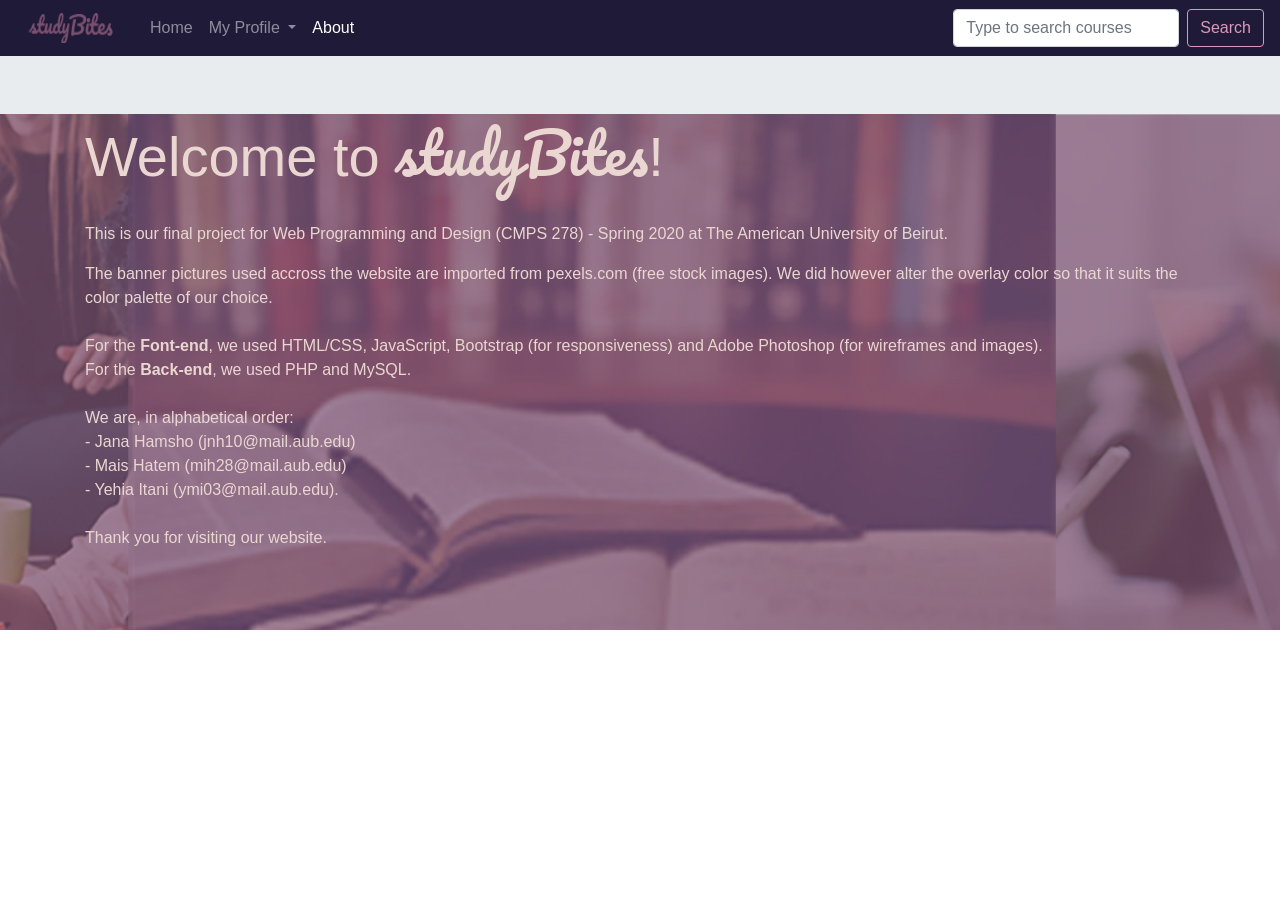
==== About.html @ 2ea2ddf9 "Add files via upload" ====
<!DOCTYPE html>
<html lang="en">
    <head>
        <title>studyBits - About</title>

        <link rel="stylesheet" href="https://maxcdn.bootstrapcdn.com/bootstrap/4.0.0/css/bootstrap.min.css" integrity="sha384-Gn5384xqQ1aoWXA+058RXPxPg6fy4IWvTNh0E263XmFcJlSAwiGgFAW/dAiS6JXm" crossorigin="anonymous" />
        <link rel="stylesheet" href="css/general_styles.css" />
        <link href="https://fonts.googleapis.com/css2?family=Pacifico&display=swap" rel="stylesheet">
        <link rel="shortcut icon" href="/images/favicon.ico" />


    </head>
    <body>
        <nav class="navbar navbar-expand-md navbar-dark fixed-top bg-dark">
            <a class="navbar-brand" href="#">
                <img src="/images/logo.png" width="110" height="30" class="d-inline-block align-top" alt="" />
            </a>

            <!-- <a class="navbar-brand" href="#">studyBits</a> -->

            <button class="navbar-toggler" type="button" data-toggle="collapse" data-target="#navbarSupportedContent" aria-controls="navbarSupportedContent" aria-expanded="false" aria-label="Toggle navigation">
                <span class="navbar-toggler-icon"></span>
            </button>

            <div class="collapse navbar-collapse" id="navbarSupportedContent">
                <ul class="navbar-nav mr-auto">
                    <li class="nav-item">
                        <a class="nav-link" href="index.html">Home <span class="sr-only">(current)</span></a>
                    </li>
                    
                    <li class="nav-item dropdown">
                      <a class="nav-link dropdown-toggle" href="#" id="navbarDropdown" role="button" data-toggle="dropdown" aria-haspopup="true" aria-expanded="false">
                       My Profile
                      </a>
                      <div class="dropdown-menu" aria-labelledby="navbarDropdown">
                        <a class="dropdown-item" href="profile.html">Edit Profile</a>
                        <a class="dropdown-item" href="my_courses.html">My Courses</a>
                        <a class="dropdown-item" href="admin_dashboard.html">Admin Dashboard</a>
                        <a class="dropdown-item" href="accomplishments.html">Accomplishments</a>
                        <div class="dropdown-divider"></div>
                        <a class="dropdown-item" href="index_signed_out.html">Sign Out</a>
                      </div>
                    </li>
                    <li class="nav-item active">
                        <a class="nav-link" href="About.html">About</a>
                    </li>
                </ul>   
                <form class="form-inline my-2 my-lg-0">
                    <input class="form-control mr-sm-2" type="search" placeholder="Type to search courses" aria-label="Search" />
                    <button class="btn btn-outline-success my-2 my-sm-0" type="submit">Search</button>
                </form>
            </div>
        </nav>

        <div class="jumbotron jumbotron-fluid banner">
            <div class="container">
                <h1 class="display-4">Welcome to <span class="website-title"><strong>studyBites</strong></span>!</h1>

                <p>
                    <br>This is our final project for Web Programming and Design (CMPS 278) - Spring 2020 at The American University of Beirut.
                </p>
                <p>
                    The banner pictures used accross the website are imported from pexels.com (free stock images). We did however alter the overlay color 
                    so that it suits the color palette of our choice. <br><br>
                    For the <strong>Font-end</strong>, we used HTML/CSS, JavaScript, Bootstrap (for responsiveness) and Adobe Photoshop (for wireframes and images).<br>
                    For the <strong>Back-end</strong>, we used PHP and MySQL. <br> <br>
                    We are, in alphabetical order:<br>
                    - Jana Hamsho (jnh10@mail.aub.edu) <br>
                    - Mais Hatem (mih28@mail.aub.edu) <br>
                    - Yehia Itani (ymi03@mail.aub.edu). <br> <br>
                    Thank you for visiting our website.
                </p>
                
            </div>
        </div>
        <script src="https://code.jquery.com/jquery-3.2.1.slim.min.js" integrity="sha384-KJ3o2DKtIkvYIK3UENzmM7KCkRr/rE9/Qpg6aAZGJwFDMVNA/GpGFF93hXpG5KkN" crossorigin="anonymous"></script>
        <script src="https://cdnjs.cloudflare.com/ajax/libs/popper.js/1.12.9/umd/popper.min.js" integrity="sha384-ApNbgh9B+Y1QKtv3Rn7W3mgPxhU9K/ScQsAP7hUibX39j7fakFPskvXusvfa0b4Q" crossorigin="anonymous"></script>
        <script src="https://maxcdn.bootstrapcdn.com/bootstrap/4.0.0/js/bootstrap.min.js" integrity="sha384-JZR6Spejh4U02d8jOt6vLEHfe/JQGiRRSQQxSfFWpi1MquVdAyjUar5+76PVCmYl" crossorigin="anonymous"></script>
    </body>
</html>
---- css/general_styles.css ----
/* Styles that override the default bootstrap components
in order to go along with our chosen palette of colors */

.banner{
    background-image: url("/images/banner.jpg");
    background-repeat: no-repeat;
    background-attachment: fixed;
    background-position: center;
    color: #EAD7D1;
}
footer p{
    color: #1F1A38;
}

.website-title{
    font-family: 'Pacifico', cursive;
}
.btn-outline-success{
    color: #DD99BB !important;
    border-color: #DD99BB !important;
}

.btn-outline-success:hover{
    background-color: #7B506F !important;
    border-color: #7B506F !important;
    color: #FFF !important;
}
.btn-primary{
    background-color: #7B506F !important;
    border-color: #7B506F !important;
}

.btn-primary:hover{
    background-color: #DD99BB !important;
    border-color: #DD99BB !important;
}

.navbar-nav > li > .dropdown-menu > a:active{
    background-color: #DD99BB;
}

h2{
    color: #1F1A38;
}
.navbar{
    background-color: #1F1A38 !important;
}
.sign-in-form, 
.banner, 
.sign-up-form, 
.forgot-password-form
{
    margin-top: 55px;
}

.course-content-display{
    padding-top: 70px;
    padding-left: 70px;
}

.my-courses{
    margin-top: 35px;
}

/* Adding the banner picture to the body of sign in/up pages */
.sign-up, .sign-in, .forgot-password{
    background-image: url("/images/banner.jpg");
    background-repeat: no-repeat;
}

.text-success{
    color: #1F1A38 !important;
}

/* Profile Page */
.profile-container{
    padding-top: 110px;
}
.profile-details{
    margin-top: -50px;
}
.emp-profile{
    padding: 3%;
    margin-top: 3%;
    margin-bottom: 3%;
    border-radius: 0.5rem;
    background: #fff;
}
.profile-img{
    text-align: center;
}
.profile-img img{
    width: 70%;
    height: 100%;
}
.profile-img .file {
    position: relative;
    overflow: hidden;
    margin-top: -20%;
    width: 70%;
    border: none;
    border-radius: 0;
    font-size: 15px;
    background: #212529b8;
}
.profile-img .file input {
    position: absolute;
    opacity: 0;
    right: 0;
    top: 0;
}
.profile-head h5{
    color: #333;
}
.profile-head h6{
    color: #0062cc;
}
.profile-edit-btn{
    border: none;
    border-radius: 1.5rem;
    width: 70%;
    padding: 2%;
    font-weight: 600;
    color: #6c757d;
    cursor: pointer;
}
.proile-rating{
    font-size: 12px;
    color: #818182;
    margin-top: 5%;
}
.proile-rating span{
    color: #495057;
    font-size: 15px;
    font-weight: 600;
}
.profile-head .nav-tabs{
    margin-bottom:5%;
}
.profile-head .nav-tabs .nav-link{
    font-weight:600;
    border: none;
}
.profile-head .nav-tabs .nav-link.active{
    border: none;
    border-bottom:2px solid #0062cc;
}
.profile-work{
    padding: 14%;
    margin-top: -15%;
}
.profile-work p{
    font-size: 12px;
    color: #818182;
    font-weight: 600;
    margin-top: 10%;
}
.profile-work a{
    text-decoration: none;
    color: #495057;
    font-weight: 600;
    font-size: 14px;
}
.profile-work ul{
    list-style: none;
}
.profile-tab label{
    font-weight: 600;
}
.profile-tab p{
    font-weight: 600;
    color: #0062cc;
}

/* Admin Dashboard */
.table-container{
    padding-top: 110px;
}
.table-container > table{
    margin-top: 10px;
}

.table-container > .btn-outline-success{
    color: #7B506F !important;
    border-color: #7B506F !important;
}

.table-container > .btn-outline-success:hover{
    background-color: #7B506F !important;
    border-color: #7B506F !important;
    color: #FFF !important;
}

/* Quiz Design */
  #quiz {
    margin: -44px 50px 0px;
    position: relative;
    width: calc(100% - 100px);
  }
  
  #quiz h1 {
    color: #FAFAFA;
    font-weight: 600;
    font-size: 36px;
    text-transform: uppercase;
    text-align: left;
    line-height: 44px;
  }
  
  #quiz button {
    float: left;
    margin: 8px 0px 0px 8px;
    padding: 4px 8px;
    background: #DBCDC6;
    color: #1F1A38;
    font-size: 14px;
    cursor: pointer;
    outline: none;
  }
  
  #quiz button:hover {
    background: #DBCDC6;
    color: #FFF;
  }
  
  #quiz button:disabled {
    opacity: 0.5;
    background: #DBCDC6;
    color: #1F1A38;
    cursor: default;
  }
  
  #question {
    padding: 20px;
    background: #DBCDC6;
    text-align: center;
  }
  
  #question h2 {
    margin-bottom: 16px;
    font-weight: 600;
    font-size: 20px;
  }
  
  #question input[type=radio] {
    display: none;
  }
  
  #question label {
    display: inline-block;
    margin: 4px;
    padding: 8px;
    background: #7B506F;
    color: #1F1A38;
    width: calc(50% - 8px);
    min-width: 50px;
    cursor: pointer;
  }
  
  #question label:hover {
    background: #7B506F;
  }
  
  #question input[type=radio]:checked + label {
    background: #7B506F;
    color: #FAFAFA;
  }
  
  #quiz-results {
    display: flex;
    flex-direction: column;
    justify-content: center;
    position: absolute;
    top: 44px;
    left: 0px;
    background: #FAFAFA;
    width: 100%;
    height: calc(100% - 44px);
  }
  
  #quiz-results-message {
    display: block;
    color: #00403C;
    font-size: 20px;
    font-weight: bold;
  }
  
  #quiz-results-score {
    display: block;
    color: #7B506F;
    font-size: 20px;
  }
  
  #quiz-results-score b {
    color: #7B506F;
    font-weight: 600;
    font-size: 20px;
  }
  
  #quiz-retry-button {
  
    float: left;
    margin: 8px 0px 0px 8px;
    padding: 4px 8px;
    background: #9ACFCC;
    color: #7B506F;
    font-size: 14px;
    cursor: pointer;
    outline: none;
    
  }
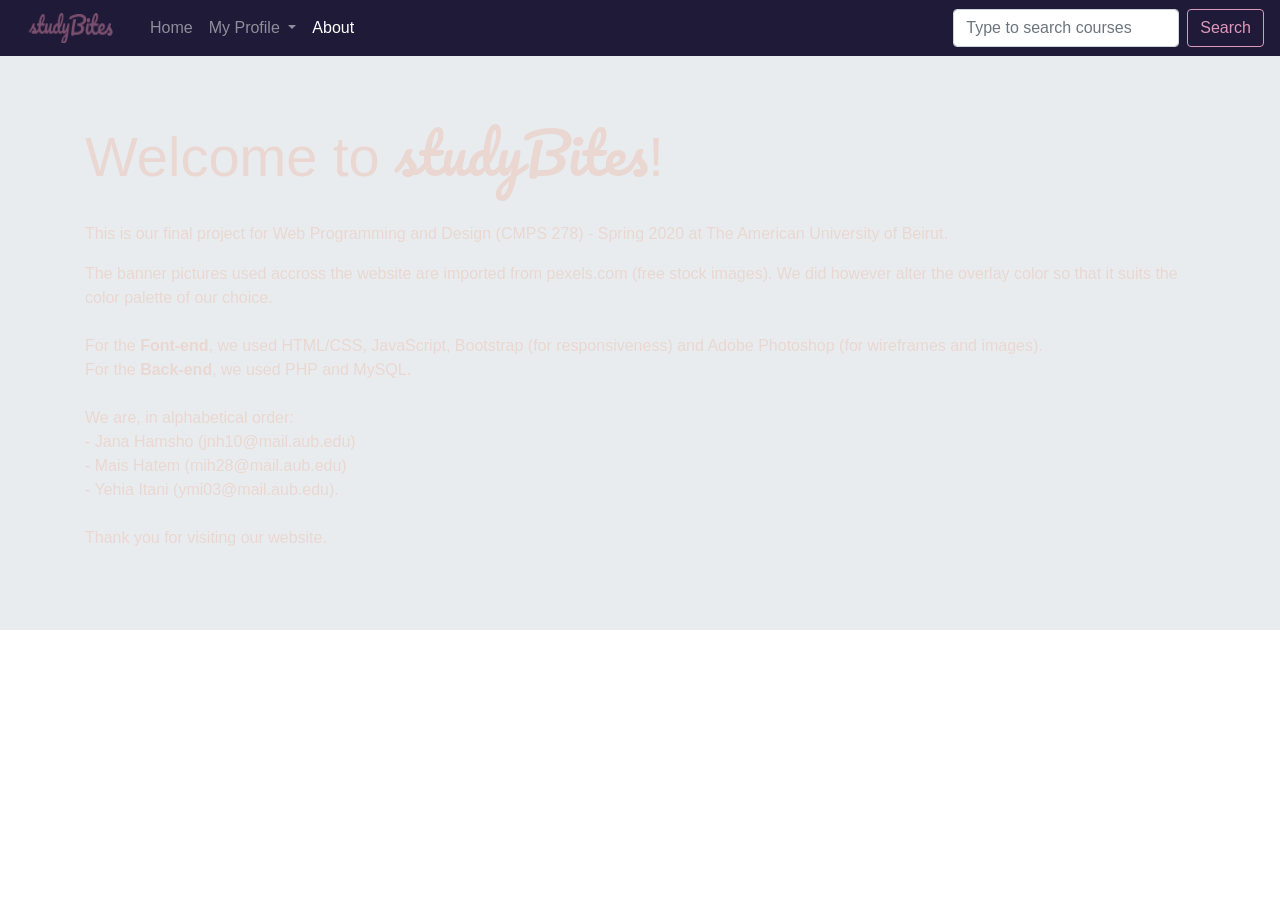
==== commit 89364f01: "Update About.html" ====
--- a/About.html
+++ b/About.html
@@ -6,14 +6,14 @@
         <link rel="stylesheet" href="https://maxcdn.bootstrapcdn.com/bootstrap/4.0.0/css/bootstrap.min.css" integrity="sha384-Gn5384xqQ1aoWXA+058RXPxPg6fy4IWvTNh0E263XmFcJlSAwiGgFAW/dAiS6JXm" crossorigin="anonymous" />
         <link rel="stylesheet" href="css/general_styles.css" />
         <link href="https://fonts.googleapis.com/css2?family=Pacifico&display=swap" rel="stylesheet">
-        <link rel="shortcut icon" href="/images/favicon.ico" />
+        <link rel="shortcut icon" href="images/favicon.ico" />
 
 
     </head>
     <body>
         <nav class="navbar navbar-expand-md navbar-dark fixed-top bg-dark">
             <a class="navbar-brand" href="#">
-                <img src="/images/logo.png" width="110" height="30" class="d-inline-block align-top" alt="" />
+                <img src="images/logo.png" width="110" height="30" class="d-inline-block align-top" alt="" />
             </a>
 
             <!-- <a class="navbar-brand" href="#">studyBits</a> -->
--- a/css/general_styles.css
+++ b/css/general_styles.css
@@ -2,7 +2,7 @@
 in order to go along with our chosen palette of colors */
 
 .banner{
-    background-image: url("/images/banner.jpg");
+    background-image: url("images/banner.jpg");
     background-repeat: no-repeat;
     background-attachment: fixed;
     background-position: center;
@@ -308,4 +308,4 @@
     cursor: pointer;
     outline: none;
     
-  }+  }
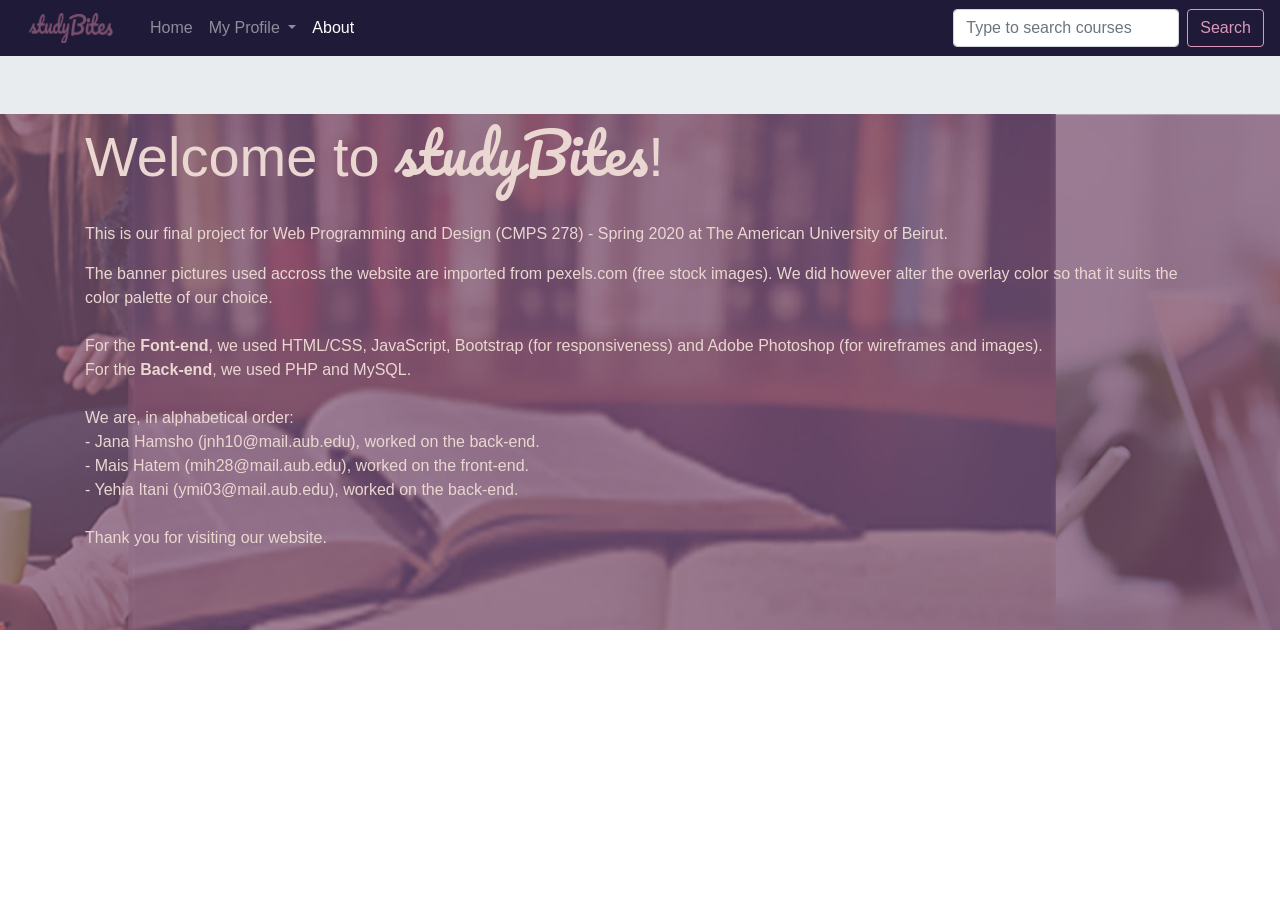
==== commit 9763287b: "Update About.html" ====
--- a/About.html
+++ b/About.html
@@ -65,9 +65,9 @@
                     For the <strong>Font-end</strong>, we used HTML/CSS, JavaScript, Bootstrap (for responsiveness) and Adobe Photoshop (for wireframes and images).<br>
                     For the <strong>Back-end</strong>, we used PHP and MySQL. <br> <br>
                     We are, in alphabetical order:<br>
-                    - Jana Hamsho (jnh10@mail.aub.edu) <br>
-                    - Mais Hatem (mih28@mail.aub.edu) <br>
-                    - Yehia Itani (ymi03@mail.aub.edu). <br> <br>
+                    - Jana Hamsho (jnh10@mail.aub.edu), worked on the back-end. <br>
+                    - Mais Hatem (mih28@mail.aub.edu), worked on the front-end. <br>
+                    - Yehia Itani (ymi03@mail.aub.edu), worked on the back-end. <br> <br>
                     Thank you for visiting our website.
                 </p>
                 
--- a/css/general_styles.css
+++ b/css/general_styles.css
@@ -2,7 +2,7 @@
 in order to go along with our chosen palette of colors */
 
 .banner{
-    background-image: url("images/banner.jpg");
+    background-image: url("../images/banner.jpg");
     background-repeat: no-repeat;
     background-attachment: fixed;
     background-position: center;
